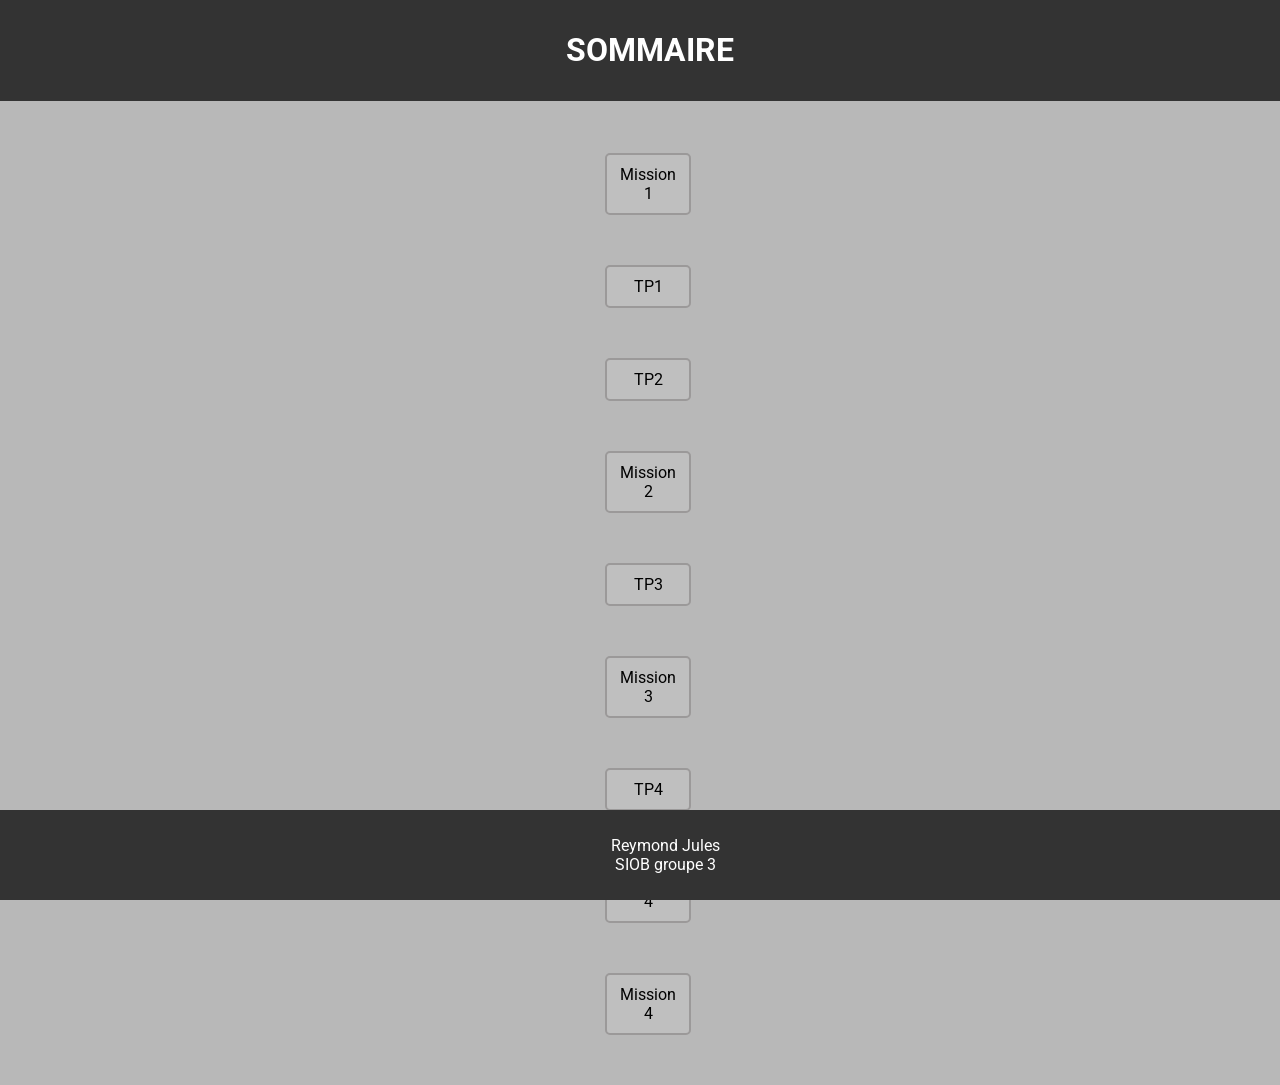
==== index.html @ 0f54353e "v1 mission 4" ====
<!DOCTYPE html>
<html lang="en">
<head>
    <meta charset="UTF-8">
    <meta name="viewport" content="width=device-width, initial-scale=1.0">
    <title>Portofolio</title>
    <link href="https://fonts.googleapis.com/css2?family=Roboto:wght@300;400;500;700&display=swap" rel="stylesheet">
    <link rel="stylesheet" href="style.css">
      
</head>
<body>
    <header class="header"> <h1>SOMMAIRE</h1> </header>
    <br><br><br><br><br>
    <ul>
        <li class="encadrer"><a href="mission1/index.html">Mission 1</a></li>
        <li class="encadrer"><a href="tp1/index.html">TP1</a></li> 
        <li class="encadrer"><a href="tp2/index.html">TP2</a></li>
        <li class="encadrer"><a href="mission2/index.html">Mission 2</a></li> 
        <li class="encadrer"><a href="tp3/formulaire.html">TP3</a></li> 
        <li class="encadrer"><a href="mission3/index.html">Mission 3</a></li> 
        <li class="encadrer"><a href="tp4/index.html">TP4</a></li> 
        <li class="encadrer"><a href="mission4/index.html">Mission 4</a></li> 
        <li class="encadrer"><a href="mission4/index.html">Mission 4</a></li> 
    </ul>    
    <footer>
        <ul>
            <ol>Reymond Jules</ol>
            <ol>SIOB groupe 3</ol>
        </ul>
    </footer>

</body>
</html>
---- style.css ----
ul{
    list-style-type: none;

}
body{
    background-color: #b8b8b8;
    text-align: center;
    font-family: 'Roboto', sans-serif;
}
footer{
    position: fixed;
            bottom: 0;
            left: 0;
            width: 100%;
            background-color: #333;
            color: white;
            text-align: center;
            padding: 10px;
}
.header{
    position: fixed;
            top: 0;
            left: 0;
            width: 100%;
            background-color: #333;
            color: white;
            text-align: center;
            padding: 10px;
}
.encadrer{
    margin: 50px auto ;
    padding: 10px; 
    border: 2px solid rgb(155, 153, 153); 
    border-radius: 5px;
    background-color: rgba(255, 255, 255, 0.1);
    width: 5%;
    height: 5%;
    cursor: pointer;
    margin-right: 47.5%;
    transition: background-color 0.3s;
}
    li:hover {
        background-color: rgba(0, 0, 0, 0.5);
}
a {
    color: rgb(0, 0, 0); 
    text-decoration: none; 
    transition: background-color 0.3s;
}
a:hover {
    color: rgb(230, 230, 230);
}
ol{
    margin-right: 4%;
}
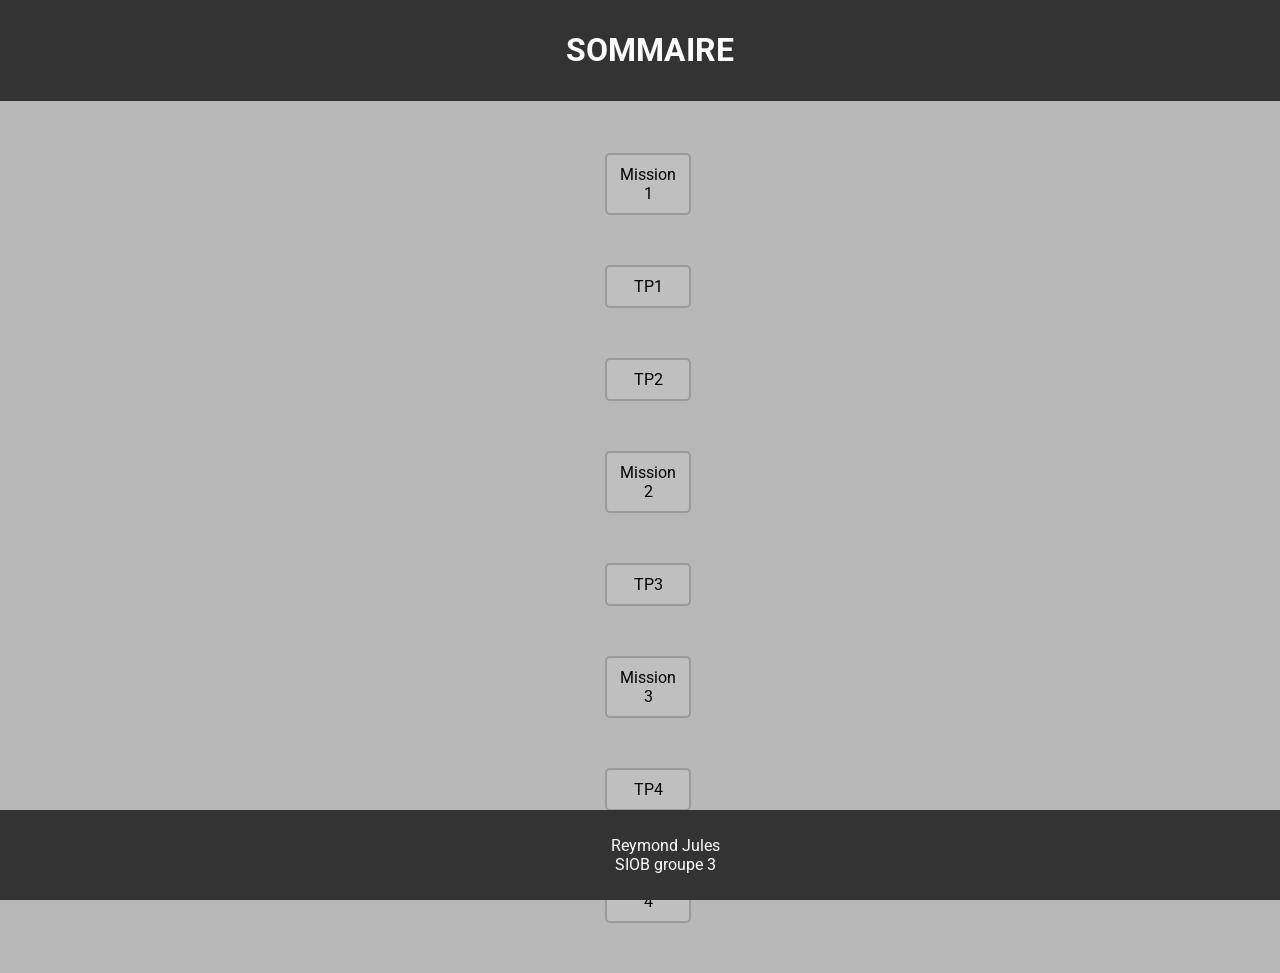
==== commit 3a30d14a: "v3 mission 4" ====
--- a/index.html
+++ b/index.html
@@ -20,7 +20,6 @@
         <li class="encadrer"><a href="mission3/index.html">Mission 3</a></li> 
         <li class="encadrer"><a href="tp4/index.html">TP4</a></li> 
         <li class="encadrer"><a href="mission4/index.html">Mission 4</a></li> 
-        <li class="encadrer"><a href="mission4/index.html">Mission 4</a></li> 
     </ul>    
     <footer>
         <ul>
@@ -30,4 +29,8 @@
     </footer>
 
 </body>
-</html>+</html>
+<!--
+git config --global user.email "julesreymond.jr@gmail.com"
+git config --global user.name "Reymond"
+-->
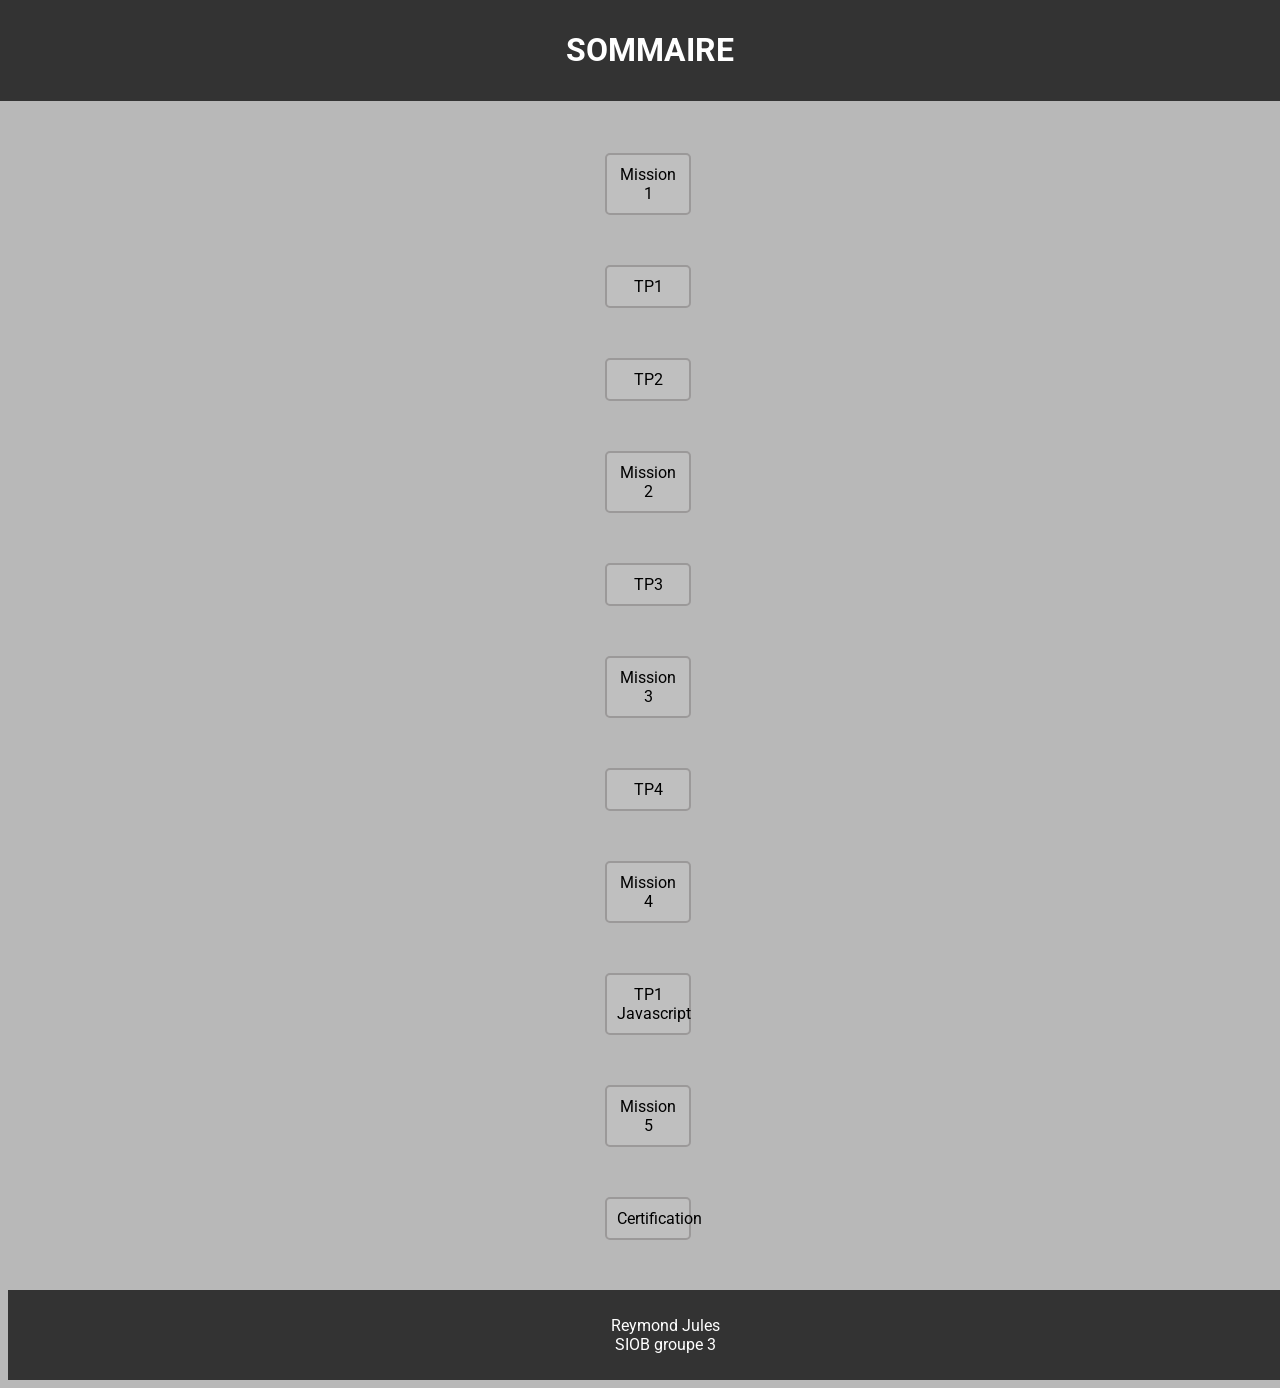
==== commit dff6df76: "v1certif" ====
--- a/index.html
+++ b/index.html
@@ -3,7 +3,7 @@
 <head>
     <meta charset="UTF-8">
     <meta name="viewport" content="width=device-width, initial-scale=1.0">
-    <title>Portofolio</title>
+    <title>Portfolio</title>
     <link href="https://fonts.googleapis.com/css2?family=Roboto:wght@300;400;500;700&display=swap" rel="stylesheet">
     <link rel="stylesheet" href="style.css">
       
@@ -20,6 +20,9 @@
         <li class="encadrer"><a href="mission3/index.html">Mission 3</a></li> 
         <li class="encadrer"><a href="tp4/index.html">TP4</a></li> 
         <li class="encadrer"><a href="mission4/index.html">Mission 4</a></li> 
+        <li class="encadrer"><a href="tp_js1/index.html">TP1 Javascript</a></li>
+        <li class="encadrer"><a href="mission5/index.html">Mission 5</a></li>  
+        <li class="encadrer"><a href="tpcertification1/index.html">Certification</a></li> 
     </ul>    
     <footer>
         <ul>
--- a/style.css
+++ b/style.css
@@ -7,16 +7,15 @@
     text-align: center;
     font-family: 'Roboto', sans-serif;
 }
-footer{
-    position: fixed;
-            bottom: 0;
-            left: 0;
-            width: 100%;
-            background-color: #333;
-            color: white;
-            text-align: center;
-            padding: 10px;
+footer {
+    position: relative; /* Change de fixed à relative */
+    width: 100%;
+    background-color: #333;
+    color: white;
+    text-align: center;
+    padding: 10px;
 }
+
 .header{
     position: fixed;
             top: 0;
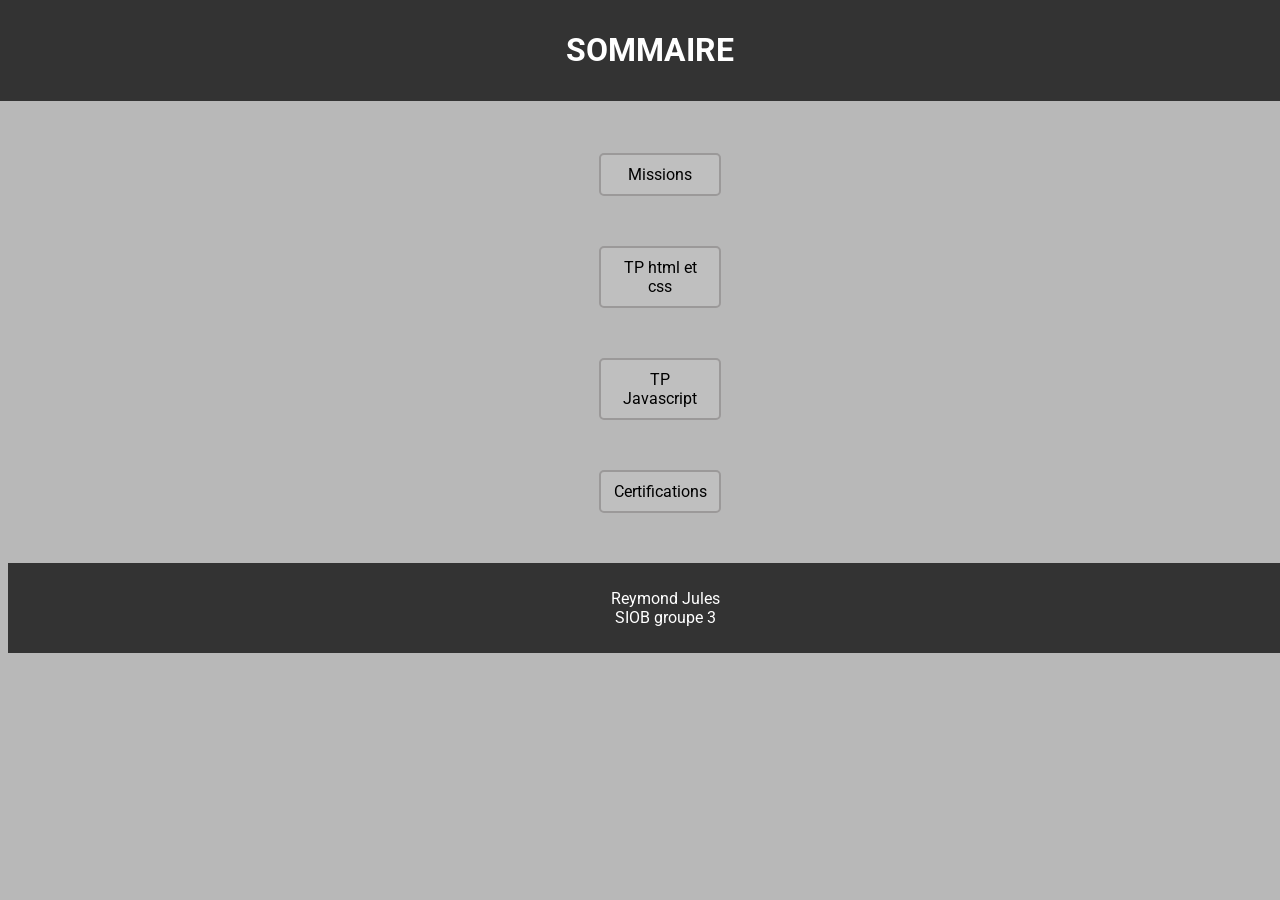
==== commit dc4e6acf: "tpjs test" ====
--- a/index.html
+++ b/index.html
@@ -12,17 +12,10 @@
     <header class="header"> <h1>SOMMAIRE</h1> </header>
     <br><br><br><br><br>
     <ul>
-        <li class="encadrer"><a href="mission1/index.html">Mission 1</a></li>
-        <li class="encadrer"><a href="tp1/index.html">TP1</a></li> 
-        <li class="encadrer"><a href="tp2/index.html">TP2</a></li>
-        <li class="encadrer"><a href="mission2/index.html">Mission 2</a></li> 
-        <li class="encadrer"><a href="tp3/formulaire.html">TP3</a></li> 
-        <li class="encadrer"><a href="mission3/index.html">Mission 3</a></li> 
-        <li class="encadrer"><a href="tp4/index.html">TP4</a></li> 
-        <li class="encadrer"><a href="mission4/index.html">Mission 4</a></li> 
-        <li class="encadrer"><a href="tp_js1/index.html">TP1 Javascript</a></li>
-        <li class="encadrer"><a href="mission5/index.html">Mission 5</a></li>  
-        <li class="encadrer"><a href="tpcertification1/index.html">Certification</a></li> 
+        <li class="encadrer"><a href="missions.html">Missions</a></li>
+        <li class="encadrer"><a href="tp.html">TP html et css</a></li> 
+        <li class="encadrer"><a href="tpjava.html">TP Javascript</a></li> 
+        <li class="encadrer"><a href="certification.html">Certifications</a></li> 
     </ul>    
     <footer>
         <ul>
--- a/style.css
+++ b/style.css
@@ -8,14 +8,14 @@
     font-family: 'Roboto', sans-serif;
 }
 footer {
-    position: relative; /* Change de fixed à relative */
+    position: relative;
     width: 100%;
     background-color: #333;
     color: white;
     text-align: center;
     padding: 10px;
+    bottom: 0;
 }
-
 .header{
     position: fixed;
             top: 0;
@@ -32,10 +32,10 @@
     border: 2px solid rgb(155, 153, 153); 
     border-radius: 5px;
     background-color: rgba(255, 255, 255, 0.1);
-    width: 5%;
+    width: 8%;
     height: 5%;
     cursor: pointer;
-    margin-right: 47.5%;
+    text-align: center;
     transition: background-color 0.3s;
 }
     li:hover {
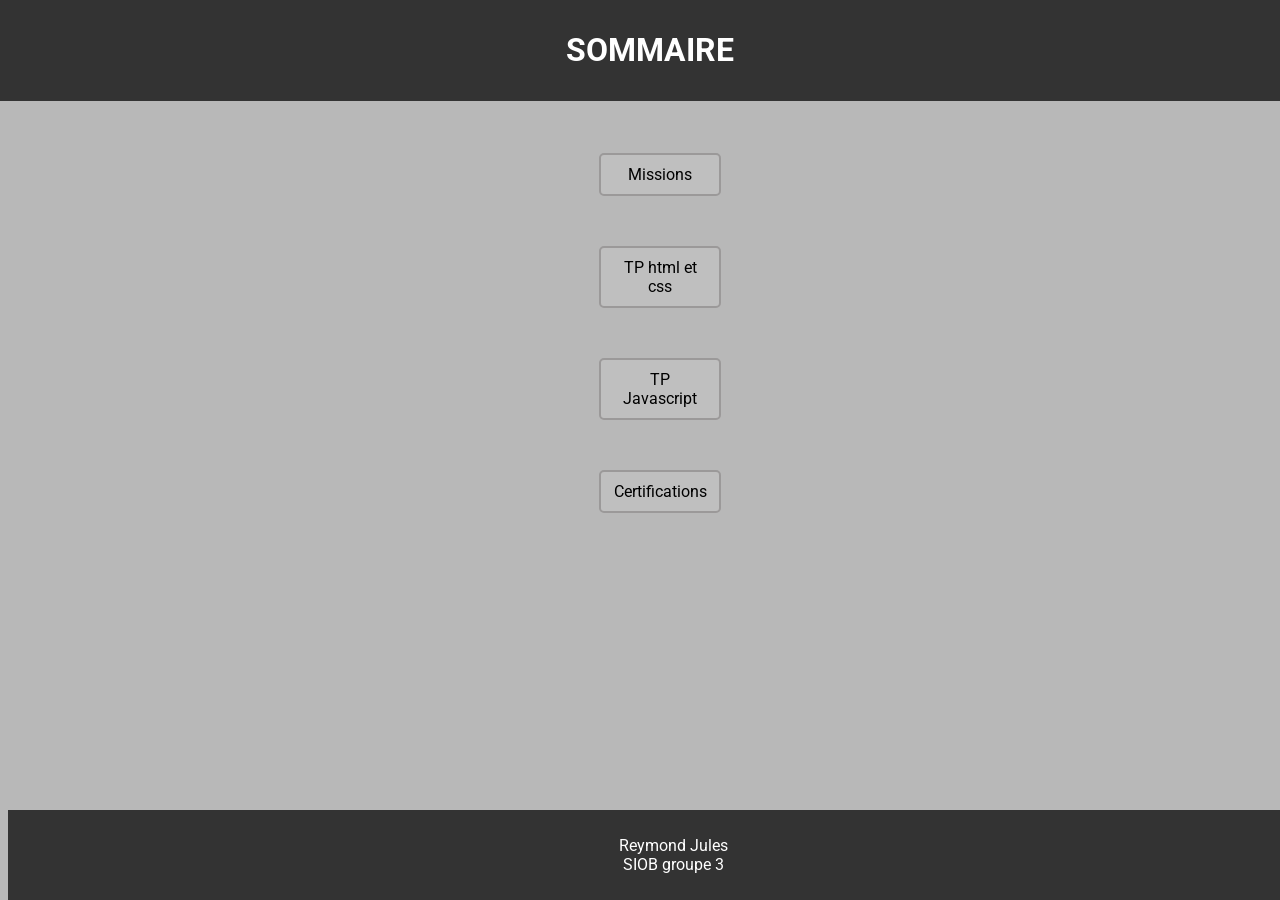
==== commit 9d805a16: "v1" ====
--- a/index.html
+++ b/index.html
@@ -1,32 +1,33 @@
-<!DOCTYPE html>
-<html lang="en">
-<head>
-    <meta charset="UTF-8">
-    <meta name="viewport" content="width=device-width, initial-scale=1.0">
-    <title>Portfolio</title>
-    <link href="https://fonts.googleapis.com/css2?family=Roboto:wght@300;400;500;700&display=swap" rel="stylesheet">
-    <link rel="stylesheet" href="style.css">
-      
-</head>
-<body>
-    <header class="header"> <h1>SOMMAIRE</h1> </header>
-    <br><br><br><br><br>
-    <ul>
-        <li class="encadrer"><a href="missions.html">Missions</a></li>
-        <li class="encadrer"><a href="tp.html">TP html et css</a></li> 
-        <li class="encadrer"><a href="tpjava.html">TP Javascript</a></li> 
-        <li class="encadrer"><a href="certification.html">Certifications</a></li> 
-    </ul>    
-    <footer>
-        <ul>
-            <ol>Reymond Jules</ol>
-            <ol>SIOB groupe 3</ol>
-        </ul>
-    </footer>
-
-</body>
-</html>
-<!--
-git config --global user.email "julesreymond.jr@gmail.com"
-git config --global user.name "Reymond"
+<!DOCTYPE html>
+<html lang="en">
+<head>
+    <meta charset="UTF-8">
+    <meta name="viewport" content="width=device-width, initial-scale=1.0">
+    <title>Portfolio</title>
+    <link href="https://fonts.googleapis.com/css2?family=Roboto:wght@300;400;500;700&display=swap" rel="stylesheet">
+    <link rel="stylesheet" href="style.css">
+      
+</head>
+<body>
+    <header class="header"> <h1>SOMMAIRE</h1> </header>
+    <br><br><br><br><br>
+    <ul>
+        <li class="encadrer"><a href="missions.html">Missions</a></li>
+        <li class="encadrer"><a href="tp.html">TP html et css</a></li> 
+        <li class="encadrer"><a href="tpjava.html">TP Javascript</a></li> 
+        <li class="encadrer"><a href="certification.html">Certifications</a></li> 
+    </ul>    
+    
+    <footer>
+        <ul>
+            <ol>Reymond Jules</ol>
+            <ol>SIOB groupe 3</ol>
+        </ul>
+    </footer>
+
+</body>
+</html>
+<!--
+git config --global user.email "julesreymond.jr@gmail.com"
+git config --global user.name "Reymond"
 -->
--- a/style.css
+++ b/style.css
@@ -8,7 +8,7 @@
     font-family: 'Roboto', sans-serif;
 }
 footer {
-    position: relative;
+    position: absolute;
     width: 100%;
     background-color: #333;
     color: white;
@@ -38,14 +38,20 @@
     text-align: center;
     transition: background-color 0.3s;
 }
-    li:hover {
-        background-color: rgba(0, 0, 0, 0.5);
-}
-a {
-    color: rgb(0, 0, 0); 
-    text-decoration: none; 
-    transition: background-color 0.3s;
-}
+    a {
+        display: block;      
+        width: 100%;        
+        height: 100%;        
+
+        box-sizing: border-box;  
+        text-decoration: none;
+        color: rgb(0, 0, 0);
+    }
+    
+    li:hover a {
+        color: rgb(230, 230, 230); /* Change la couleur du texte au survol */
+    }
+    
 a:hover {
     color: rgb(230, 230, 230);
 }
